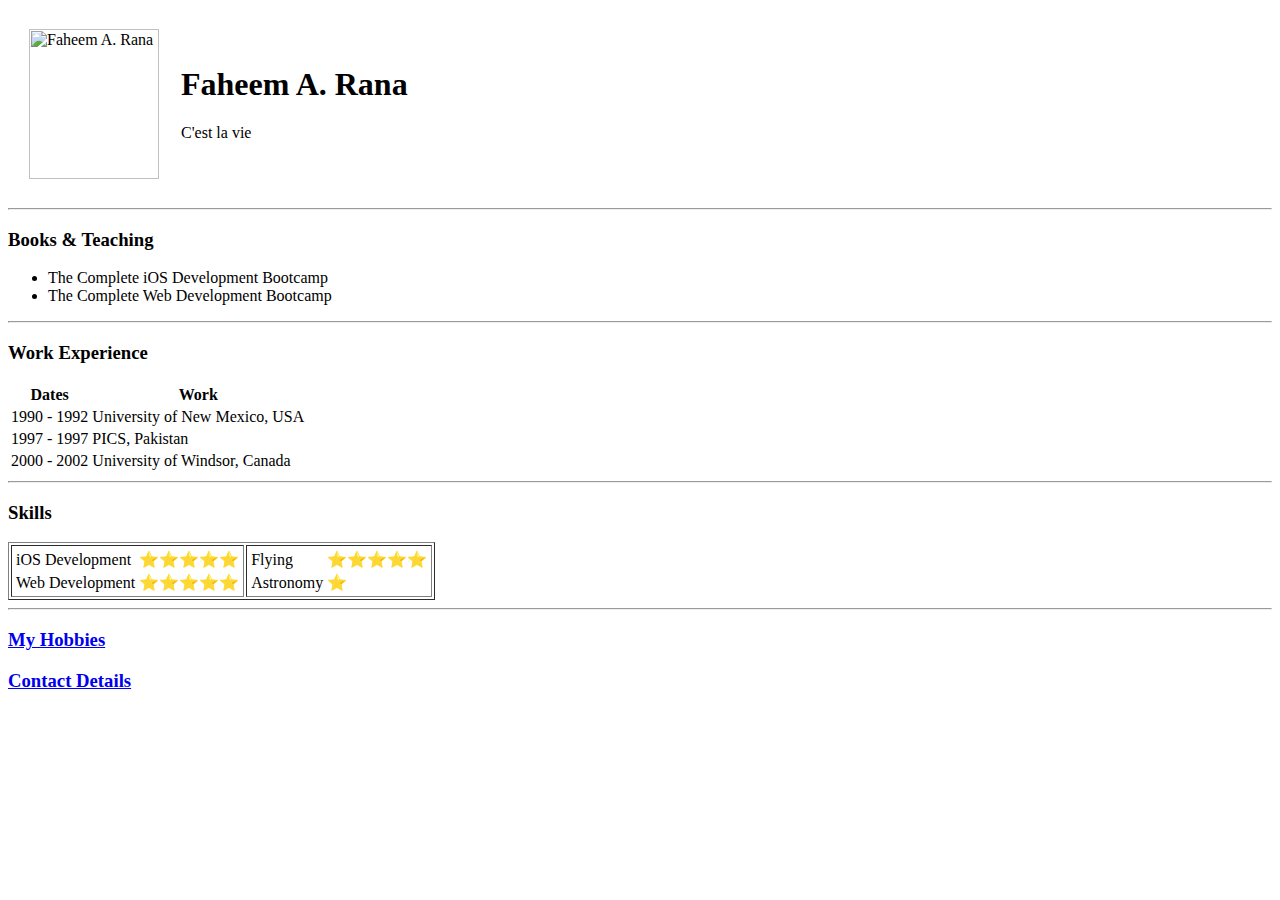
==== index.html @ 6a12827c "Rename Index.html to index.html" ====
<html>
    <head>
        <meta charset="utf-8">
        <title>Introduction</title>
    </head>
    <body>
        <table cellspacing="20">
            <tr>
                <td><img src="G:\Faheem\CV Pic.jpg" alt="Faheem A. Rana" width="130" height="150"></td>
                <td><h1>Faheem A. Rana</h1>C'est la vie</td>                
            </tr>
        </table>
        <hr>
        <h3>Books & Teaching</h3>
        <ul>
            <li>The Complete iOS Development Bootcamp</li>
            <li>The Complete Web Development Bootcamp</li>
        </ul>
        <hr>
        <h3>Work Experience</h3>
        <table>
            <thead>
                <th>Dates</th>
                <th>Work</th>
            </thead>
            <tr>
                <td>1990 - 1992</td>
                <td>University of New Mexico, USA</td>
            </tr>
            <tr>
                <td>1997 - 1997</td>
                <td>PICS, Pakistan</td>
            </tr>
            <tr>
                <td>2000 - 2002</td>
                <td>University of Windsor, Canada</td>
            </tr>
        </table>
        <hr>
        <h3>Skills</h3>
        <table border="1">
            <tr>
                <td>
                    <table>
                        <tr>
                            <td>iOS Development</td>
                            <td>&#11088&#11088&#11088&#11088&#11088</td>
                        </tr>
                        <tr>
                            <td>Web Development</td>
                            <td>&#11088&#11088&#11088&#11088&#11088</td>
                        </tr>
                    </table>
                </td>
                <td>
                    <table>
                        <tr>
                            <td>Flying</td>
                            <td>&#11088&#11088&#11088&#11088&#11088</td>
                        </tr>
                        <tr>
                            <td>Astronomy</td>
                            <td>&#11088</td>
                        </tr>
                    </table>
                </td>
            </tr>
        </table>
        <hr>
        <h3><a href="My Hobbies.html">My Hobbies</a></h3>
        <h3><a href="Contact Details.html">Contact Details</a></h3>
    </body>
</html>
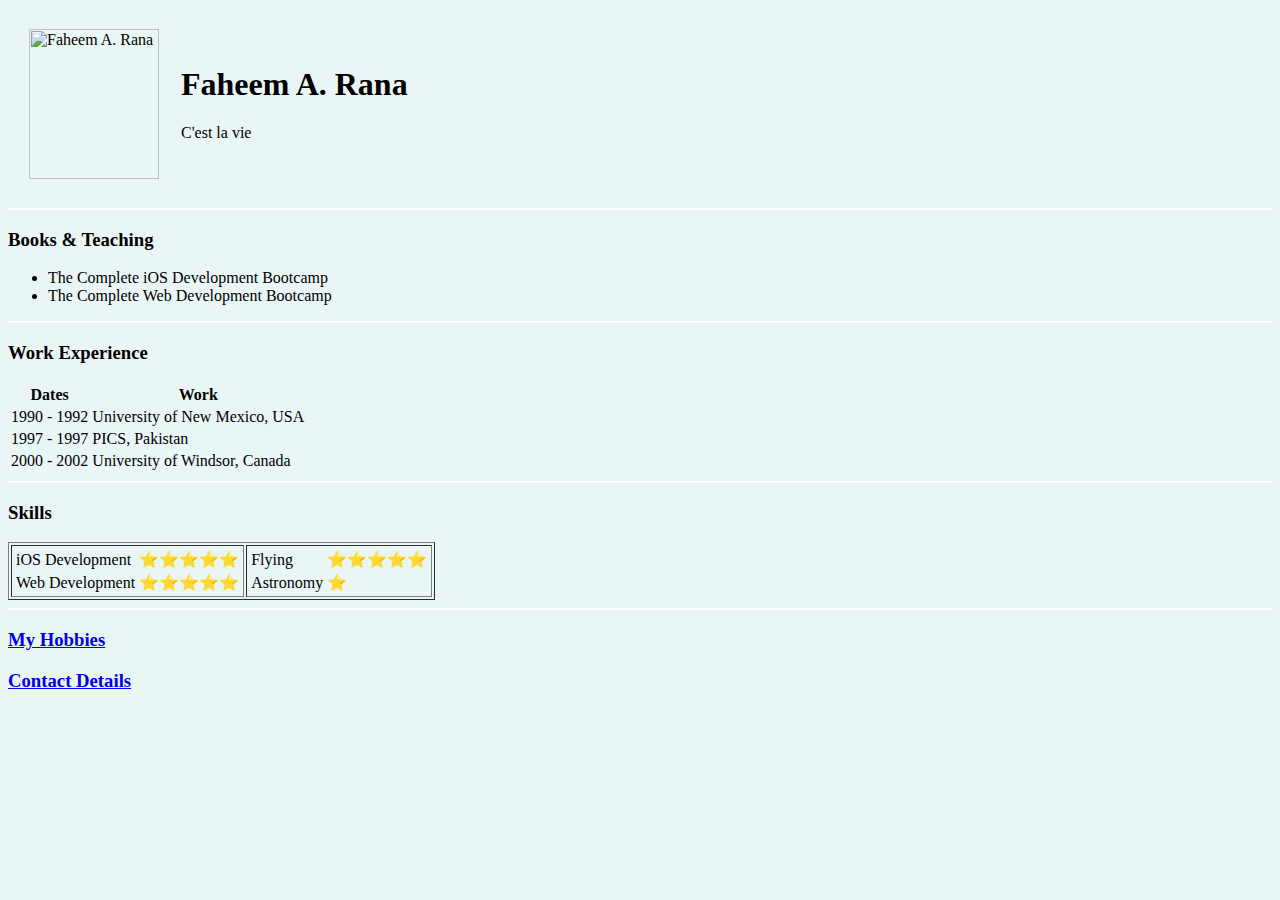
==== commit 1edfc523: "Update index.html" ====
--- a/index.html
+++ b/index.html
@@ -3,10 +3,20 @@
         <meta charset="utf-8">
         <title>Introduction</title>
     </head>
+    <style>
+        body{
+            background-color: #EAF6F6;
+        }
+        hr{
+            background-color: white;
+            border-style: none;
+            height: 2px;
+        }
+    </style>
     <body>
         <table cellspacing="20">
             <tr>
-                <td><img src="G:\Faheem\CV Pic.jpg" alt="Faheem A. Rana" width="130" height="150"></td>
+                <td><img src="images/CV Pic.jpg" alt="Faheem A. Rana" width="130" height="150"></td>
                 <td><h1>Faheem A. Rana</h1>C'est la vie</td>                
             </tr>
         </table>
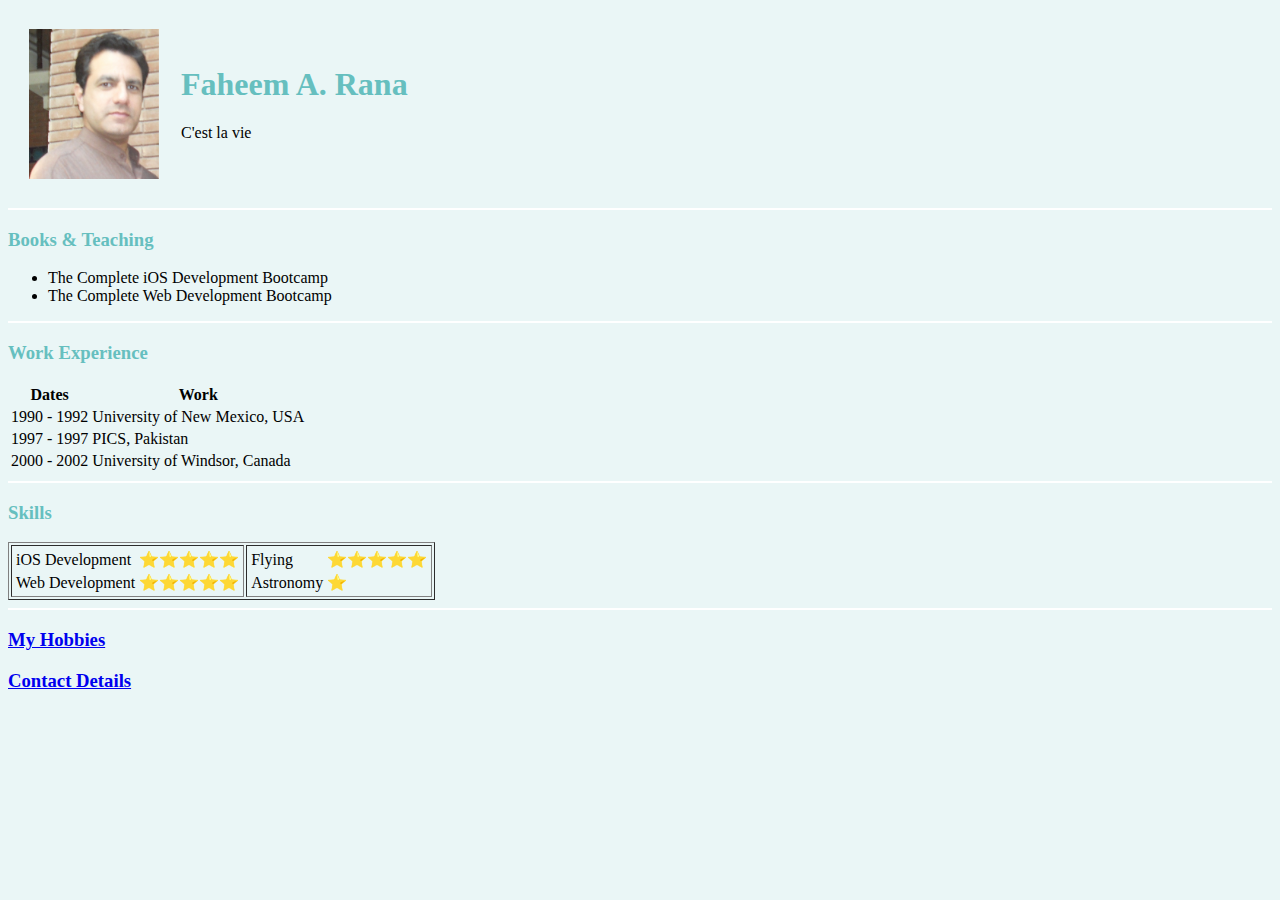
==== commit 686b35a0: "Update index.html" ====
--- a/index.html
+++ b/index.html
@@ -2,21 +2,12 @@
     <head>
         <meta charset="utf-8">
         <title>Introduction</title>
+        <link rel="stylesheet" href="css/style.css">
     </head>
-    <style>
-        body{
-            background-color: #EAF6F6;
-        }
-        hr{
-            background-color: white;
-            border-style: none;
-            height: 2px;
-        }
-    </style>
     <body>
         <table cellspacing="20">
             <tr>
-                <td><img src="images/CV Pic.jpg" alt="Faheem A. Rana" width="130" height="150"></td>
+                <td><img src="images/CV_Pic.jpg" alt="Faheem A. Rana" width="130" height="150"></td>
                 <td><h1>Faheem A. Rana</h1>C'est la vie</td>                
             </tr>
         </table>
--- a/css/style.css
+++ b/css/style.css
@@ -0,0 +1,17 @@
+body{
+    background-color: #EAF6F6;
+}
+hr{
+    background-color: white;
+    border-style: none;
+    height: 2px;
+    }
+h1{
+    color: #66BFBF;
+}
+h3{
+    color: #66BFBF;
+}
+text{
+    color: #66BFBF;
+}
